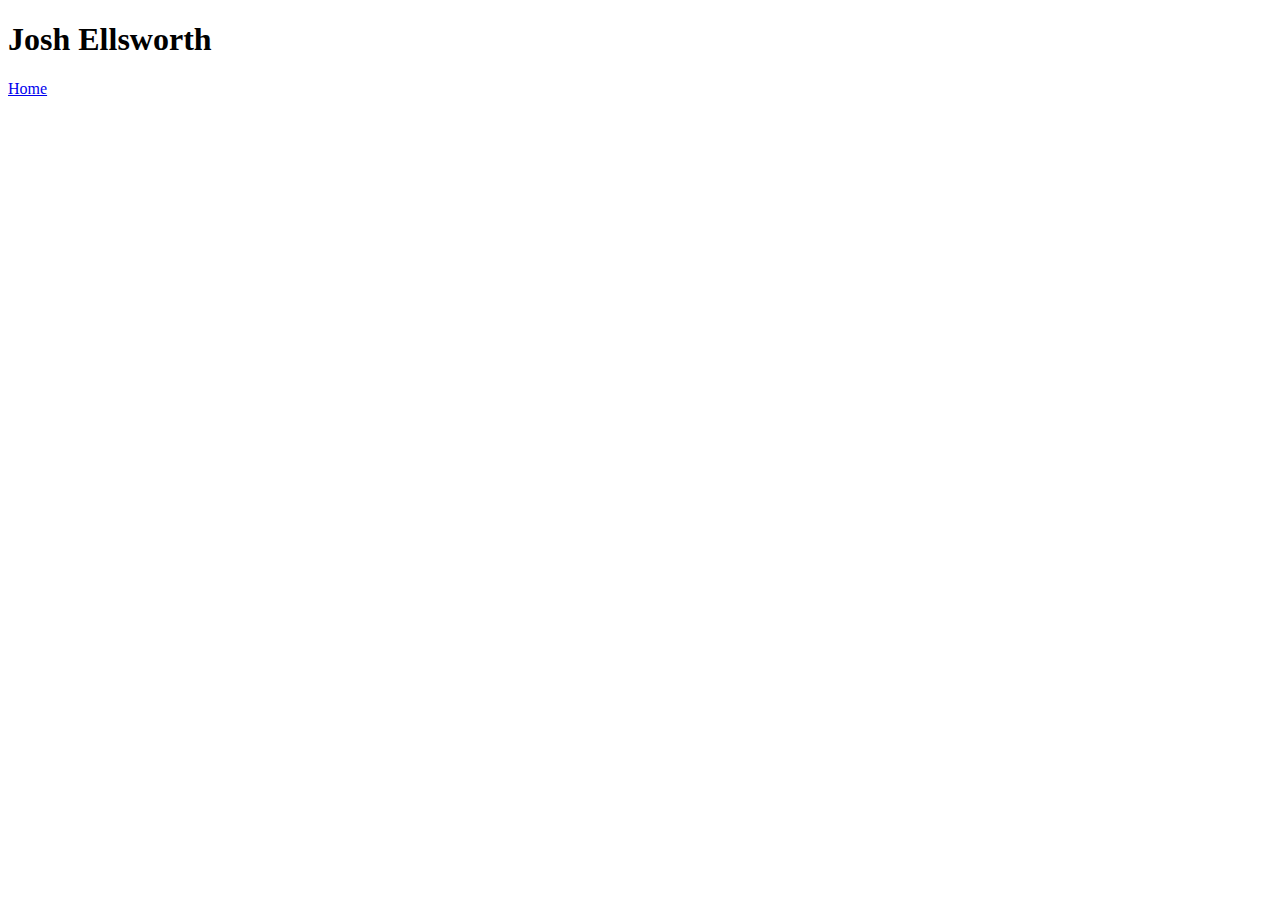
==== index/index.html @ f87d43e7 "created portfolio on github" ====
<!DOCTYPE html>
<html lang="en">
<head>
    <meta charset="UTF-8">
    <meta name="viewport" content="width=device-width, initial-scale=1.0">
    <meta http-equiv="X-UA-Compatible" content="ie=edge">
    <title>Professional Portfolio
    </title>

</head>
<body>
    <h1>Josh Ellsworth</h1>
    <div class="container">
        <a href="index.html" id="homepage">Home</a>
    </div>
</body>
</html>
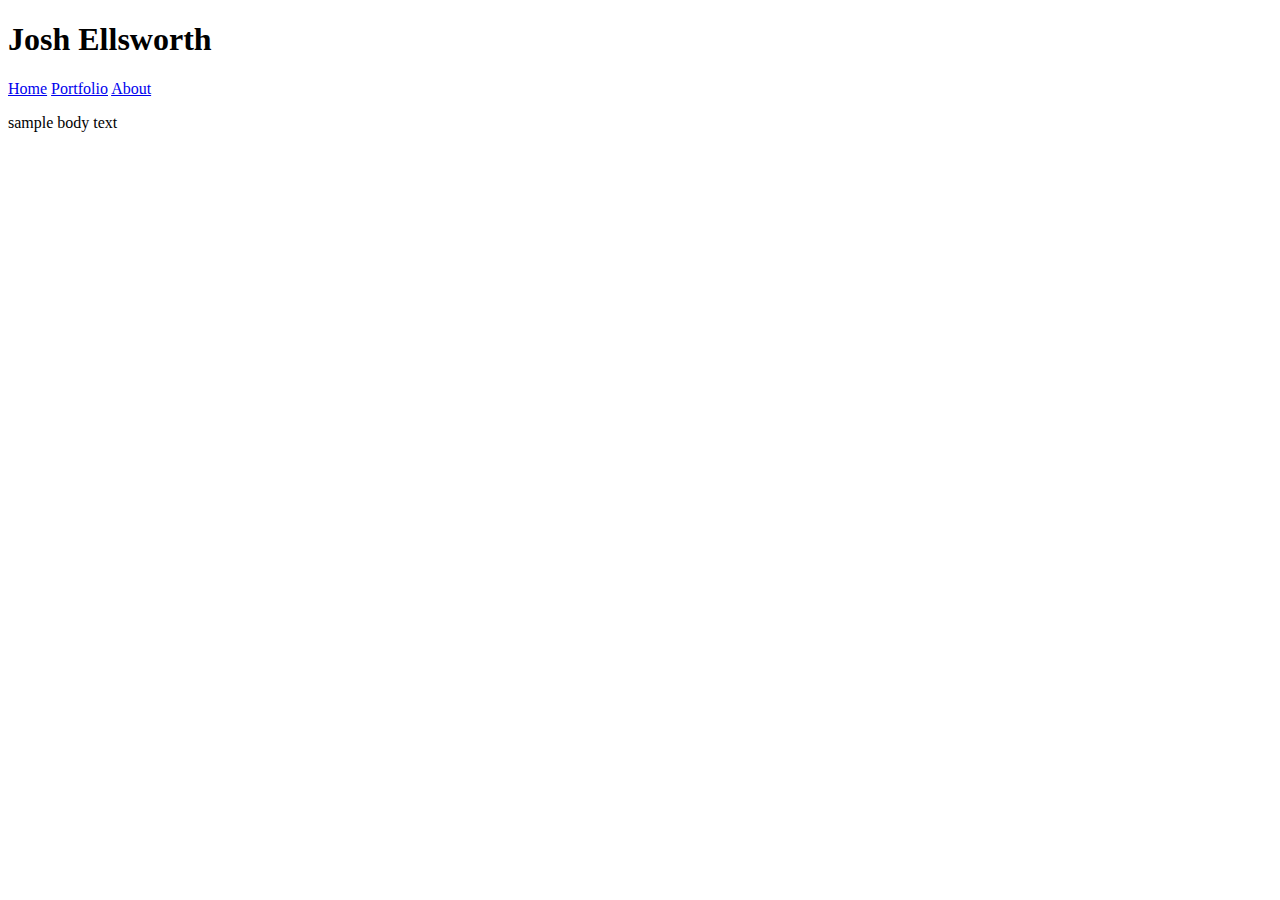
==== commit b1eb7f3b: "added links to other pages" ====
--- a/index/index.html
+++ b/index/index.html
@@ -9,9 +9,15 @@
 
 </head>
 <body>
+    <nav>
     <h1>Josh Ellsworth</h1>
     <div class="container">
         <a href="index.html" id="homepage">Home</a>
+        <a href="portfolio.html" id="work">Portfolio</a>
+        <a href="about.html" id="contact">About</a>
+    </nav>
+
+    <p>sample body text</p>
     </div>
 </body>
 </html>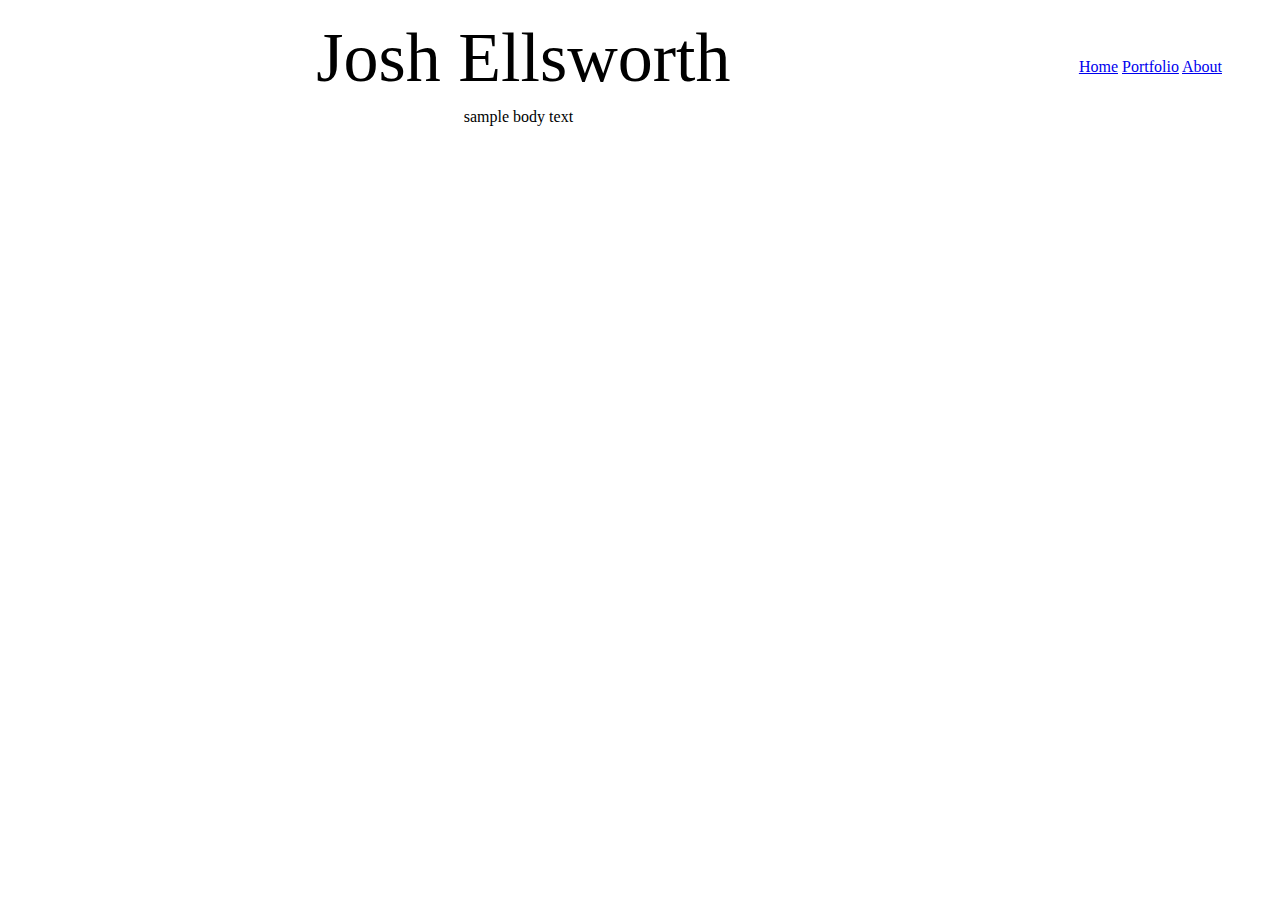
==== commit 66bd7e62: "messing with css" ====
--- a/index/index.html
+++ b/index/index.html
@@ -6,18 +6,18 @@
     <meta http-equiv="X-UA-Compatible" content="ie=edge">
     <title>Professional Portfolio
     </title>
+    <link rel="stylesheet" type="text/css" href="style.css">
 
 </head>
 <body>
     <nav>
-    <h1>Josh Ellsworth</h1>
     <div class="container">
         <a href="index.html" id="homepage">Home</a>
         <a href="portfolio.html" id="work">Portfolio</a>
         <a href="about.html" id="contact">About</a>
     </nav>
 
-    <p>sample body text</p>
-    </div>
+    <div class="name">Josh Ellsworth</div>
+    <div class="body">sample body text</div>
 </body>
 </html>--- a/index/style.css
+++ b/index/style.css
@@ -0,0 +1,17 @@
+nav {
+    margin: 50px;
+    float: right;
+}
+
+.name {
+    font-size: 70px;
+    /* display: inline-block; */
+    text-align: center;
+    height: 50%;
+    padding: 10px;
+}
+
+.body {
+    text-align: center;
+    margin-bottom: 20px;
+}